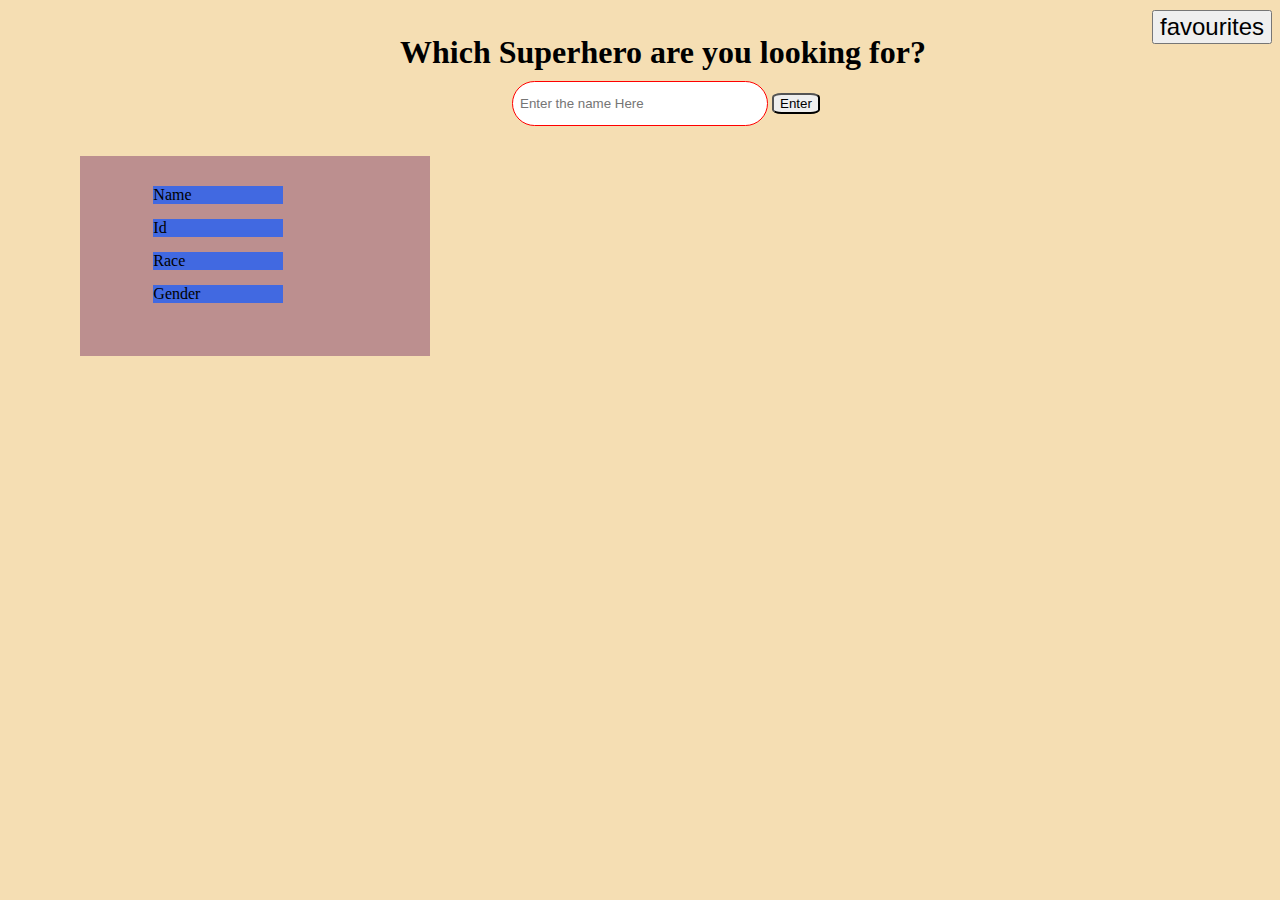
==== index.html @ 0079fe91 "1st version" ====
<html>
    <head>
        <title>Onizuka</title>
        
    </head>
    <body>
        <link rel="stylesheet" href="style.css">
        <div class="container">
    <!-- creating the input boxes and fav button -->
            <div class="header_containier">
                <button class="fav_btn">favourites</button>
                <h1 class="middle">Which Superhero are you looking for?</h1>
            </div>
            <div class="search_container">
                <input type="text" placeholder="Enter the name Here" id="search_box">
                <button class="enter" onclick="run()" class="search_btn" style="border-radius: 20%;">Enter</button>
            </div>

            <div class="search_result_container">
                <div class="search_rslt">
                    <div>
                        <div class="inner" id="name" style="margin-top: 30px;">
                            Name
                        </div>
                        <div class="inner" id="hero_id">
                            Id
                        </div>
                        <div class="inner" id="race">
                            Race
                        </div>
                        <div class="inner" id="occu">
                            Gender
                        </div>
                    </div>
                    
                    <div id="add_img">
                        <!-- for image -->
                    </div>
                    
                    
                </div>
            </div>



        </div>
        <script src="index.js"></script>
    </body>
</html>
---- style.css ----
body{
    background-color: wheat;
    margin: 0px;
}

.middle{
    margin:0px;
    margin-left: 25rem;
    margin-top: -10px;
}

.fav_btn{
    margin-left:90%;
    margin-top: 10px;
    font-size: 1.5em;
}
#search_box{
    border: 1px solid red;
    outline: none;
    text-indent: 5px;
    height: 5%;
    width: 20%;
    border-radius: 30px;
    margin-left: 32rem;
    margin-top: 10px;

}

/*  for the search results displaying on search for a superhero */
.search_result_container{
    display: flex;
    margin: 30px 80px 80px;
    flex-wrap: wrap;
}
.search_rslt{
    display: flex;
    justify-content: space-evenly;
    background-color: rosybrown;
    height: 200px;
    width:350px;
}
.inner{
    background-color: royalblue;
    width: 130px;
    margin-top: 15px;
}
#add_img > img{
    width: 130px;
    height:170px;
    border-radius: 30%;
    margin-top: 10px;
}
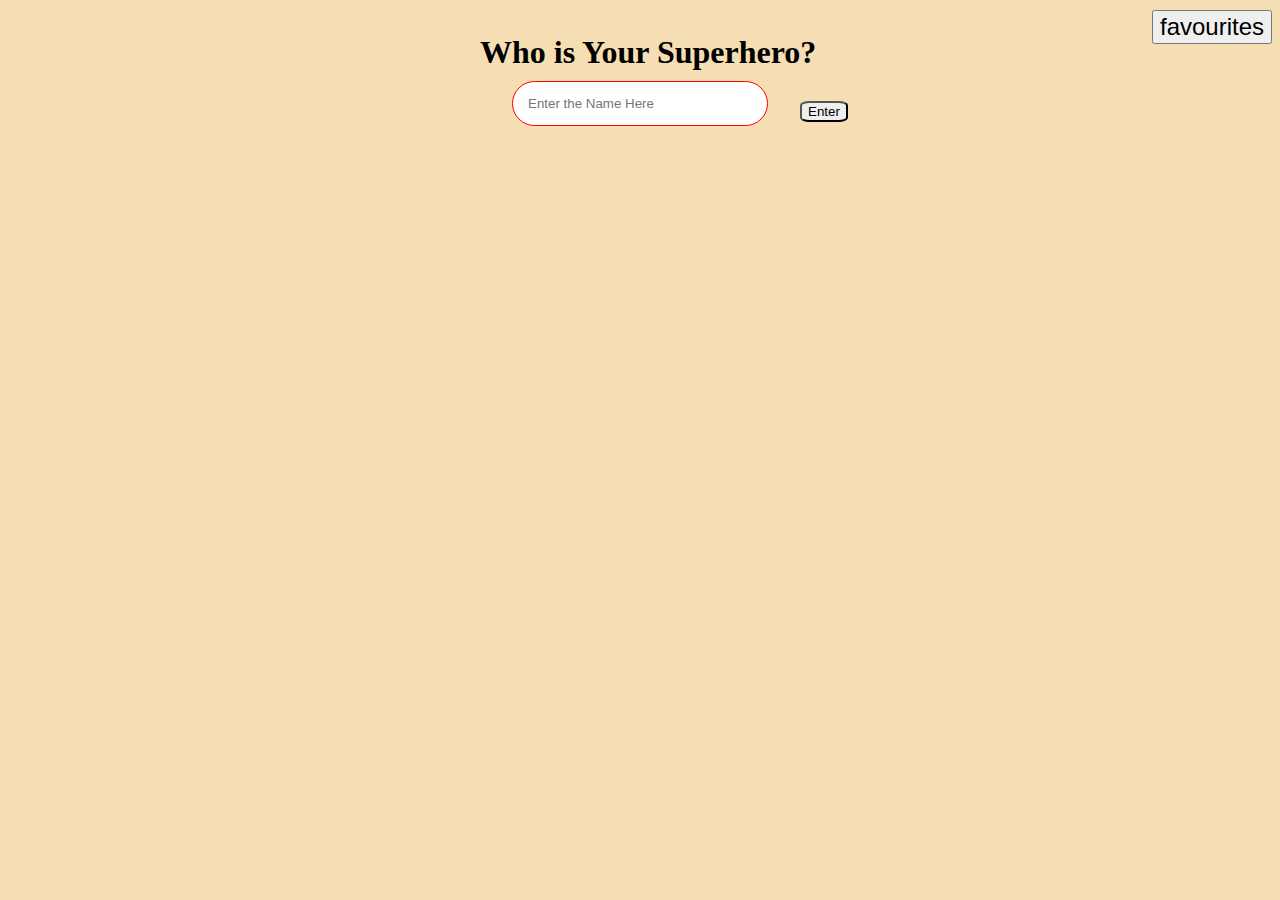
==== commit 66ee5542: "Multiple heores showing" ====
--- a/index.html
+++ b/index.html
@@ -9,41 +9,46 @@
     <!-- creating the input boxes and fav button -->
             <div class="header_containier">
                 <button class="fav_btn">favourites</button>
-                <h1 class="middle">Which Superhero are you looking for?</h1>
+                <h1 class="middle">Who is Your Superhero?</h1>
             </div>
             <div class="search_container">
-                <input type="text" placeholder="Enter the name Here" id="search_box">
+                <input type="text" placeholder="Enter the Name Here" id="search_box">
                 <button class="enter" onclick="run()" class="search_btn" style="border-radius: 20%;">Enter</button>
             </div>
 
-            <div class="search_result_container">
-                <div class="search_rslt">
-                    <div>
-                        <div class="inner" id="name" style="margin-top: 30px;">
-                            Name
+
+            <div id="outer">
+                <template id="temp">
+                    <div class="main">
+                        <div id="text">
+                            <div class="inner" id="name" >
+                                Name
+                            </div>
+                            <div class="inner" id="hero_id">
+                                Id
+                            </div>
+                            <div class="inner" id="race">
+                                Race
+                            </div>
+                            <div class="inner" id="occu">
+                                Gender
+                            </div>
+                            <div class="inner" id="fav">
+                                <img src="https://cdn2.iconfinder.com/data/icons/inverticons-stroke-vol-3/32/bookmark_bookmarks_favorite_favorites_star-512.png" width="48px">
+                            </div>
                         </div>
-                        <div class="inner" id="hero_id">
-                            Id
-                        </div>
-                        <div class="inner" id="race">
-                            Race
-                        </div>
-                        <div class="inner" id="occu">
-                            Gender
+                        <div>
+                            <div id="add_img">
+                                <img>
+                            </div>
                         </div>
                     </div>
-                    
-                    <div id="add_img">
-                        <!-- for image -->
-                    </div>
-                    
-                    
-                </div>
+                </template>
             </div>
 
+        </div>
 
 
-        </div>
         <script src="index.js"></script>
     </body>
 </html>--- a/style.css
+++ b/style.css
@@ -5,7 +5,7 @@
 
 .middle{
     margin:0px;
-    margin-left: 25rem;
+    margin-left: 30rem;
     margin-top: -10px;
 }
 
@@ -13,6 +13,10 @@
     margin-left:90%;
     margin-top: 10px;
     font-size: 1.5em;
+}
+.enter{
+    margin-left: 50rem;
+    margin-top: -25px;
 }
 #search_box{
     border: 1px solid red;
@@ -26,27 +30,54 @@
 
 }
 
-/*  for the search results displaying on search for a superhero */
-.search_result_container{
+/*  for the search results displaying of superhero */
+input
+{
+    margin-top: 20px;
+    margin-left: auto;
+    margin-right: auto;
+    display: block;
+    height: 30px;
+    width: 250px;
+    border-radius: 50px;
+    padding-left: 10px;
+    border: 1px solid red;
+    outline: none;
+}
+
+#outer
+{
     display: flex;
-    margin: 30px 80px 80px;
+    flex-direction: row;
     flex-wrap: wrap;
+    justify-content: space-evenly;
 }
-.search_rslt{
+
+/* for individual tempelates */
+.main
+{
+    padding: 15px;
+    width: 25vw;
+    height: 25vh;
+    border: 1.5px solid white;
+    border-radius: 50px;
     display: flex;
-    justify-content: space-evenly;
-    background-color: rosybrown;
-    height: 200px;
-    width:350px;
+    flex-direction: column;
+    flex-wrap: wrap;
+    margin: 20px;
+    font-weight: 600;
+    font-family: sans-serif;
 }
 .inner{
-    background-color: royalblue;
     width: 130px;
     margin-top: 15px;
 }
+#fav{
+    margin-top: -1px;
+}
+
 #add_img > img{
     width: 130px;
     height:170px;
     border-radius: 30%;
-    margin-top: 10px;
 }